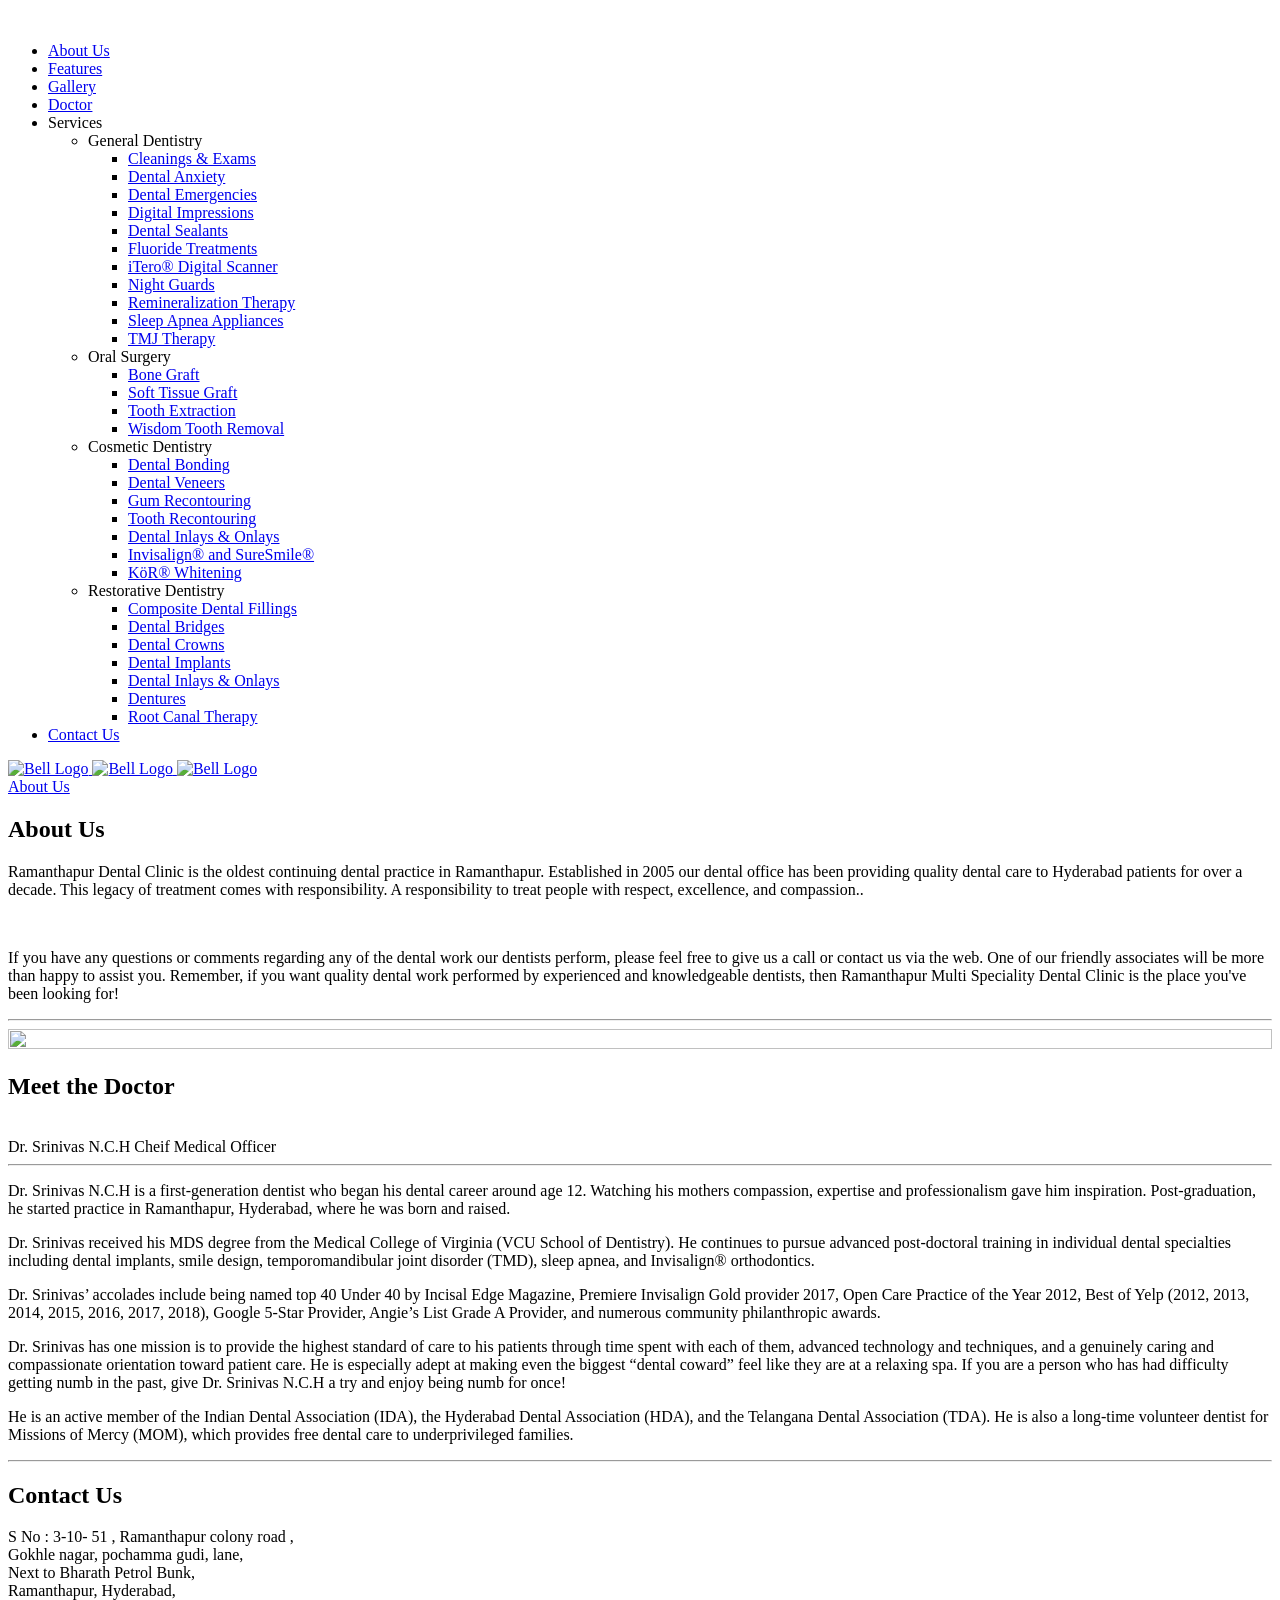
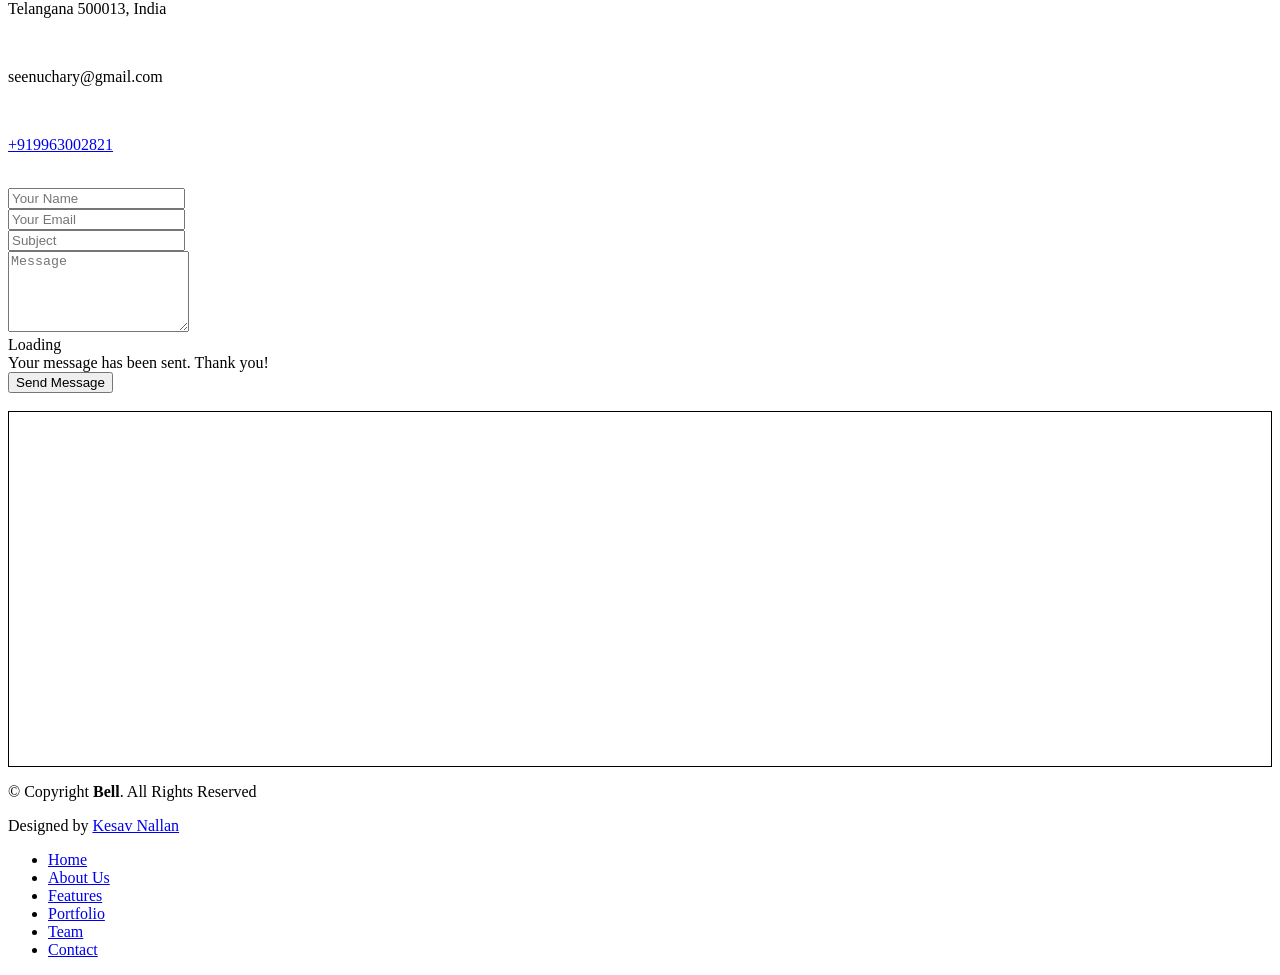
==== index.html @ 467ebead "Add files via upload" ====
<!DOCTYPE html>
<html lang="en">

<head>
<meta charset="utf-8">
<meta content="width=device-width, initial-scale=1.0" name="viewport">

<title>Ramanthapur Multi Speciality Dental Clinic</title>
<meta content="" name="descriptison">
<meta content="" name="keywords">

<!-- Facebook Opengraph integration: https://developers.facebook.com/docs/sharing/opengraph -->
<meta property="og:title" content="">
<meta property="og:image" content="">
<meta property="og:url" content="">
<meta property="og:site_name" content="">
<meta property="og:description" content="">

<!-- Twitter Cards integration: https://dev.twitter.com/cards/  -->
<meta name="twitter:card" content="summary">
<meta name="twitter:site" content="">
<meta name="twitter:title" content="">
<meta name="twitter:description" content="">
<meta name="twitter:image" content="">

<!-- Favicons -->
<link href="assets/img/favicon.png" rel="icon">
<link href="assets/img/apple-touch-icon.png" rel="apple-touch-icon">

<!-- Google Fonts -->
<link
	href="https://fonts.googleapis.com/css?family=Raleway:400,500,700|Roboto:400,900"
	rel="stylesheet">

<!-- Vendor CSS Files -->
<link href="assets/vendor/bootstrap/css/bootstrap.min.css"
	rel="stylesheet">
<link href="assets/vendor/venobox/venobox.css" rel="stylesheet">
<link href="assets/vendor/font-awesome/css/font-awesome.min.css"
	rel="stylesheet">

<!-- Template Main CSS File -->
<link href="assets/css/style.css" rel="stylesheet">

<!-- =======================================================
  * Template Name: Bell - v2.1.0
  * Template URL: https://bootstrapmade.com/bell-free-bootstrap-4-template/
  * Author: BootstrapMade.com
  * License: https://bootstrapmade.com/license/
  ======================================================== -->
</head>

<body>
<header id="header">
		<div class="container">

			<div id="logo" class="pull-left">
				<a href="index.html"> <img src="assets/img/logo-nav1.png" alt="">
				</a>
				<!-- Uncomment below if you prefer to use a text image -->
				<!--<h1><a href="#hero">Bell</a></h1>-->
			</div>

			<nav id="nav-menu-container" class="pull-right">
				<ul class="nav-menu">
					<li><a href="index.html#about">About Us</a></li>
					<li><a href="index.html#features">Features</a></li>
					<li><a href="./gallery.html">Gallery</a></li>
					<li><a href="index.html#team">Doctor</a></li>
					<li class="menu-has-children"><a>Services</a>
						<ul>
							<li class="menu-has-children"><a>General
									Dentistry</a>
								<ul>
									<li><a href="#">Cleanings & Exams</a></li>
									<li><a href="#">Dental Anxiety</a></li>
									<li><a href="#">Dental Emergencies</a></li>
									<li><a href="#">Digital Impressions</a></li>
									<li><a href="#">Dental Sealants</a></li>
									<li><a href="#">Fluoride Treatments</a></li>
									<li><a href="#">iTero® Digital Scanner</a></li>
									<li><a href="#">Night Guards</a></li>
									<li><a href="#">Remineralization Therapy</a></li>
									<li><a href="#">Sleep Apnea Appliances</a></li>
									<li><a href="#">TMJ Therapy</a></li>
								</ul></li>
							<li class="menu-has-children"><a>Oral Surgery</a>
								<ul>
									<li><a href="#">Bone Graft</a></li>
									<li><a href="#">Soft Tissue Graft</a></li>
									<li><a href="#">Tooth Extraction</a></li>
									<li><a href="#">Wisdom Tooth Removal</a></li>
								</ul></li>
							<li class="menu-has-children"><a>Cosmetic
									Dentistry</a>
								<ul>
									<li><a href="./cosmetic.html#Bonding">Dental Bonding</a></li>
									<li><a href="./cosmetic.html#Veneers">Dental Veneers</a></li>
									<li><a href="./cosmetic.html#Recontouring">Gum
											Recontouring</a></li>
									<li><a href="./cosmetic.html#Recontouring">Tooth
											Recontouring</a></li>
									<li><a href="./cosmetic.html#Onlays">Dental Inlays &
											Onlays</a></li>
									<li><a href="./cosmetic.html#SureSmile">Invisalign®
											and SureSmile®</a></li>
									<li><a href="./cosmetic.html#Whitening">KöR® Whitening</a></li>
								</ul></li>
							<li class="menu-has-children"><a>Restorative
									Dentistry</a>
								<ul>
									<li><a href="#">Composite Dental Fillings</a></li>
									<li><a href="#">Dental Bridges</a></li>
									<li><a href="#">Dental Crowns</a></li>
									<li><a href="#">Dental Implants</a></li>
									<li><a href="#">Dental Inlays & Onlays</a></li>
									<li><a href="#">Dentures</a></li>
									<li><a href="#">Root Canal Therapy</a></li>
								</ul></li>
						</ul></li>
					<li><a href="#contact">Contact Us</a></li>
				</ul>
			</nav>


		</div>
	</header>
	<!-- End Header -->
	<!-- ======= Hero Section ======= -->
	<section class="hero">
		<div class="container text-center">
			<div class="row">
				<div class="col-md-12">
					<a class="hero-brand" href="index.html" title="Home"> <img
						alt="Bell Logo" src="assets/img/logo.png" style="height: 50px">
						<img alt="Bell Logo" src="assets/img/logo2.png"
						style="height: 50px"> <img alt="Bell Logo"
						src="assets/img/logo1.png" style="height: 50px">
					</a>
				</div>
			</div>

			<div class="col-md-12">
				<a class="btn btn-full scrollto" href="#about">About Us</a>
			</div>
		</div>

	</section>
	<!-- End Hero -->

	<!-- ======= Header ======= -->
	

	<main id="main"> <!-- ======= About Section ======= -->
	<section class="about" id="about">

		<div class="container text-justify">
			<h2 class="text-center">About Us</h2>
			<div class="row">
				<div class="col-sm-12 col-xs-12">
					<div class="text-justify">
						<p>Ramanthapur Dental Clinic is the oldest continuing dental
							practice in Ramanthapur. Established in 2005 our dental office
							has been providing quality dental care to Hyderabad patients for
							over a decade. This legacy of treatment comes with
							responsibility. A responsibility to treat people with respect,
							excellence, and compassion..</p>
						<br />
						<p>If you have any questions or comments regarding any of the
							dental work our dentists perform, please feel free to give us a
							call or contact us via the web. One of our friendly associates
							will be more than happy to assist you. Remember, if you want
							quality dental work performed by experienced and knowledgeable
							dentists, then Ramanthapur Multi Speciality Dental Clinic is the
							place you've been looking for!</p>
					</div>
				</div>
			</div>
			<hr />
			<img alt="" src="assets/img/about.jpg"
				style="height: 100%; width: 100%">

		</div>

	</section>
	<!-- End About Section --> <!-- ======= Welcome Section ======= --> <!-- 
	<section class="welcome text-center">
		<h2>Welcome to a perfect theme</h2>
		<p>This is the most powerful theme with thousands of options that
			you have never seen before.</p>
		<img alt="Bell - A perfect theme" class="gadgets-img hidden-md-down"
			src="assets/img/gadgets.png">
	</section>
	 --> <!-- End Welcome Section --> <!-- ======= Features Section ======= -->
	<!-- 
	<section class="features" id="features">

		<div class="container">
			<h2 class="text-center">Features</h2>

			<div class="row">
				<div class="feature-col col-lg-4 col-xs-12">
					<div class="card card-block text-center">
						<div>
							<div class="feature-icon">
								<span class="fa fa-rocket"></span>
							</div>
						</div>

						<div>
							<h3>Custom Design</h3>

							<p>Eque feugiat contentiones ei has. Id summo mundi explicari
								his, nec in maiorum scriptorem.</p>
						</div>
					</div>
				</div>

				<div class="feature-col col-lg-4 col-xs-12">
					<div class="card card-block text-center">
						<div>
							<div class="feature-icon">
								<span class="fa fa-envelope"></span>
							</div>
						</div>

						<div>
							<h3>Responsive Layout</h3>

							<p>Eque feugiat contentiones ei has. Id summo mundi explicari
								his, nec in maiorum scriptorem.</p>
						</div>
					</div>
				</div>

				<div class="feature-col col-lg-4 col-xs-12">
					<div class="card card-block text-center">
						<div>
							<div class="feature-icon">
								<span class="fa fa-bell"></span>
							</div>
						</div>

						<div>
							<h3>Innovative Ideas</h3>

							<p>Eque feugiat contentiones ei has. Id summo mundi explicari
								his, nec in maiorum scriptorem.</p>
						</div>
					</div>
				</div>
			</div>

			<div class="row">
				<div class="feature-col col-lg-4 col-xs-12">
					<div class="card card-block text-center">
						<div>
							<div class="feature-icon">
								<span class="fa fa-database"></span>
							</div>
						</div>

						<div>
							<h3>Good Documentation</h3>

							<p>Eque feugiat contentiones ei has. Id summo mundi explicari
								his, nec in maiorum scriptorem.</p>
						</div>
					</div>
				</div>

				<div class="feature-col col-lg-4 col-xs-12">
					<div class="card card-block text-center">
						<div>
							<div class="feature-icon">
								<span class="fa fa-cutlery"></span>
							</div>
						</div>

						<div>
							<h3>Excellent Features</h3>

							<p>Eque feugiat contentiones ei has. Id summo mundi explicari
								his, nec in maiorum scriptorem.</p>
						</div>
					</div>
				</div>

				<div class="feature-col col-lg-4 col-xs-12">
					<div class="card card-block text-center">
						<div>
							<div class="feature-icon">
								<span class="fa fa-dashboard"></span>
							</div>
						</div>

						<div>
							<h3>Retina Ready</h3>
							<p>Eque feugiat contentiones ei has. Id summo mundi explicari
								his, nec in maiorum scriptorem.</p>
						</div>
					</div>
				</div>
			</div>
		</div>

	</section> --> <!-- End Features Section --> <!-- ======= Call to Action Section ======= -->
	<!-- 	
	<section class="cta">
		<div class="container">
			<div class="row">
				<div class="col-lg-9 col-sm-12 text-lg-left text-center">
					<h2>Call to Action Section</h2>

					<p>Lorem ipsum dolor sit amet, nec ad nisl mandamus imperdiet,
						ut corpora cotidieque cum. Et brute iracundia his, est eu idque
						dictas gubergren</p>
				</div>

				<div class="col-lg-3 col-sm-12 text-lg-right text-center">
					<a class="btn btn-ghost" href="#">Buy This Theme</a>
				</div>
			</div>
		</div>
	</section>
	 --> <!-- End Call to Action Section --> <!-- ======= Team Section ======= -->
	<section class="team" id="team">
		<div class="container">
			<h2 class="text-center">Meet the Doctor</h2>
			<div class="row">
				<div class="col-sm-4 col-xs-6">
					<div class="card card-block">
						<img alt="" class="team-img" src="assets/img/team-1.jpg">
						<div class="card-title-wrap">
							<span class="card-title">Dr. Srinivas N.C.H</span> <span
								class="card-text">Cheif Medical Officer</span>
						</div>
						<hr />
					</div>
				</div>
				<div class="col-sm-8 col-xs-6">
					<div class="text-justify">
						<p>Dr. Srinivas N.C.H is a first-generation dentist who began
							his dental career around age 12. Watching his mothers compassion,
							expertise and professionalism gave him inspiration.
							Post-graduation, he started practice in Ramanthapur, Hyderabad,
							where he was born and raised.</p>
						<p>Dr. Srinivas received his MDS degree from the Medical
							College of Virginia (VCU School of Dentistry). He continues to
							pursue advanced post-doctoral training in individual dental
							specialties including dental implants, smile design,
							temporomandibular joint disorder (TMD), sleep apnea, and
							Invisalign® orthodontics.</p>
						<p>Dr. Srinivas’ accolades include being named top 40 Under 40
							by Incisal Edge Magazine, Premiere Invisalign Gold provider 2017,
							Open Care Practice of the Year 2012, Best of Yelp (2012, 2013,
							2014, 2015, 2016, 2017, 2018), Google 5-Star Provider, Angie’s
							List Grade A Provider, and numerous community philanthropic
							awards.</p>
						<p>Dr. Srinivas has one mission is to provide the highest
							standard of care to his patients through time spent with each of
							them, advanced technology and techniques, and a genuinely caring
							and compassionate orientation toward patient care. He is
							especially adept at making even the biggest “dental coward” feel
							like they are at a relaxing spa. If you are a person who has had
							difficulty getting numb in the past, give Dr. Srinivas N.C.H a
							try and enjoy being numb for once!</p>
						<p>He is an active member of the Indian Dental Association
							(IDA), the Hyderabad Dental Association (HDA), and the Telangana
							Dental Association (TDA). He is also a long-time volunteer
							dentist for Missions of Mercy (MOM), which provides free dental
							care to underprivileged families.</p>
					</div>
					<hr />
				</div>
			</div>
		</div>
	</section>
	<!-- End Team Section --> <!-- ======= Contact Section ======= -->
	<section id="contact">
		<div class="container">
			<div class="row">
				<div class="col-md-12 text-center">
					<h2 class="section-title">Contact Us</h2>
				</div>
			</div>

			<div class="row justify-content-center">
				<div class="col-lg-5 col-md-4">
					<div class="info">
						<div>
							<i class="fa fa-map-marker"></i>
							<p>
								S No : 3-10- 51 , Ramanthapur colony road , <br>Gokhle
								nagar, pochamma gudi, lane, <br>Next to Bharath Petrol
								Bunk, <br>Ramanthapur, Hyderabad, <br>Telangana
								500013, India
							</p>
						</div>
						<br>
						<div>
							<i class="fa fa-envelope"></i>
							<p>seenuchary@gmail.com</p>
						</div>
						<br>
						<div>
							<a href="tel:+919963002821" class="appointment-btn scrollto"><i
								class="fa fa-phone"></i>
								<p>+919963002821</p></a>
						</div>
						<br>
					</div>
				</div>

				<div class="col-lg-7 col-md-8">
					<div class="form">
						<form action="forms/contact.php" method="post" role="form"
							class="php-email-form">
							<div class="form-group">
								<input type="text" name="name" class="form-control" id="name"
									placeholder="Your Name" data-rule="minlen:4"
									data-msg="Please enter at least 4 chars" />
								<div class="validate"></div>
							</div>
							<div class="form-group">
								<input type="email" class="form-control" name="email" id="email"
									placeholder="Your Email" data-rule="email"
									data-msg="Please enter a valid email" />
								<div class="validate"></div>
							</div>
							<div class="form-group">
								<input type="text" class="form-control" name="subject"
									id="subject" placeholder="Subject" data-rule="minlen:4"
									data-msg="Please enter at least 8 chars of subject" />
								<div class="validate"></div>
							</div>
							<div class="form-group">
								<textarea class="form-control" name="message" rows="5"
									data-rule="required" data-msg="Please write something for us"
									placeholder="Message"></textarea>
								<div class="validate"></div>
							</div>
							<div class="mb-3">
								<div class="loading">Loading</div>
								<div class="error-message"></div>
								<div class="sent-message">Your message has been sent.
									Thank you!</div>
							</div>
							<div class="text-center">
								<button type="submit">Send Message</button>
							</div>
						</form>
					</div>
				</div>

			</div>
			<br>
			<div style="border: solid; border-width: thin;">
				<iframe style="border: 1px; width: 100%; height: 350px;"
					src="https://www.google.com/maps/embed?pb=!1m18!1m12!1m3!1d1903.665504855978!2d78.53187443678695!3d17.395895342218093!2m3!1f0!2f0!3f0!3m2!1i1024!2i768!4f13.1!3m3!1m2!1s0x0%3A0xca91f8d521ba43b1!2sRamanthapur%20multispecialty%20Dental%20Clinic!5e0!3m2!1sen!2sus!4v1606751671237!5m2!1sen!2sus"
					frameborder="0" allowfullscreen></iframe>
			</div>
		</div>
	</section>
	<!-- End Contact Section --> </main>
	<!-- End #main -->

	<!-- ======= Footer ======= -->
	<footer class="site-footer">
		<div class="bottom">
			<div class="container">
				<div class="row">

          <div class="col-lg-6 col-xs-12 text-lg-left text-center">
            <p class="copyright-text">
              &copy; Copyright <strong>Bell</strong>. All Rights Reserved
            </p>
            <div class="credits">
              <!--
              All the links in the footer should remain intact.
              You can delete the links only if you purchased the pro version.
              Licensing information: https://bootstrapmade.com/license/
              Purchase the pro version with working PHP/AJAX contact form: https://bootstrapmade.com/buy/?theme=Bell
            -->
              Designed by <a href="https://facebook.com/kesav.nallan">Kesav Nallan</a>
            </div>
          </div>

					<div class="col-lg-6 col-xs-12 text-lg-right text-center">
						<ul class="list-inline">
							<li class="list-inline-item"><a href="index.html">Home</a></li>

							<li class="list-inline-item"><a href="#about">About Us</a></li>

							<li class="list-inline-item"><a href="#features">Features</a>
							</li>

							<li class="list-inline-item"><a href="#portfolio">Portfolio</a>
							</li>

							<li class="list-inline-item"><a href="#team">Team</a></li>

							<li class="list-inline-item"><a href="#contact">Contact</a>
							</li>
						</ul>
					</div>

				</div>
			</div>
		</div>
	</footer>
	<!-- End Footer -->

	<a class="scrolltop" href="#"><span class="fa fa-angle-up"></span></a>

	<!-- Vendor JS Files -->
	<script src="assets/vendor/jquery/jquery.min.js"></script>
	<script src="assets/vendor/bootstrap/js/bootstrap.bundle.min.js"></script>
	<script src="assets/vendor/jquery.easing/jquery.easing.min.js"></script>
	<script src="assets/vendor/php-email-form/validate.js"></script>
	<script src="assets/vendor/counterup/counterup.min.js"></script>
	<script src="assets/vendor/tether/js/tether.min.js"></script>
	<script src="assets/vendor/jquery-sticky/jquery.sticky.js"></script>
	<script src="assets/vendor/venobox/venobox.min.js"></script>
	<script src="assets/vendor/lockfixed/jquery.lockfixed.min.js"></script>
	<script src="assets/vendor/waypoints/jquery.waypoints.min.js"></script>
	<script src="assets/vendor/superfish/superfish.min.js"></script>
	<script src="assets/vendor/hoverIntent/hoverIntent.js"></script>

	<!-- Template Main JS File -->
	<script src="assets/js/main.js"></script>

</body>

</html>
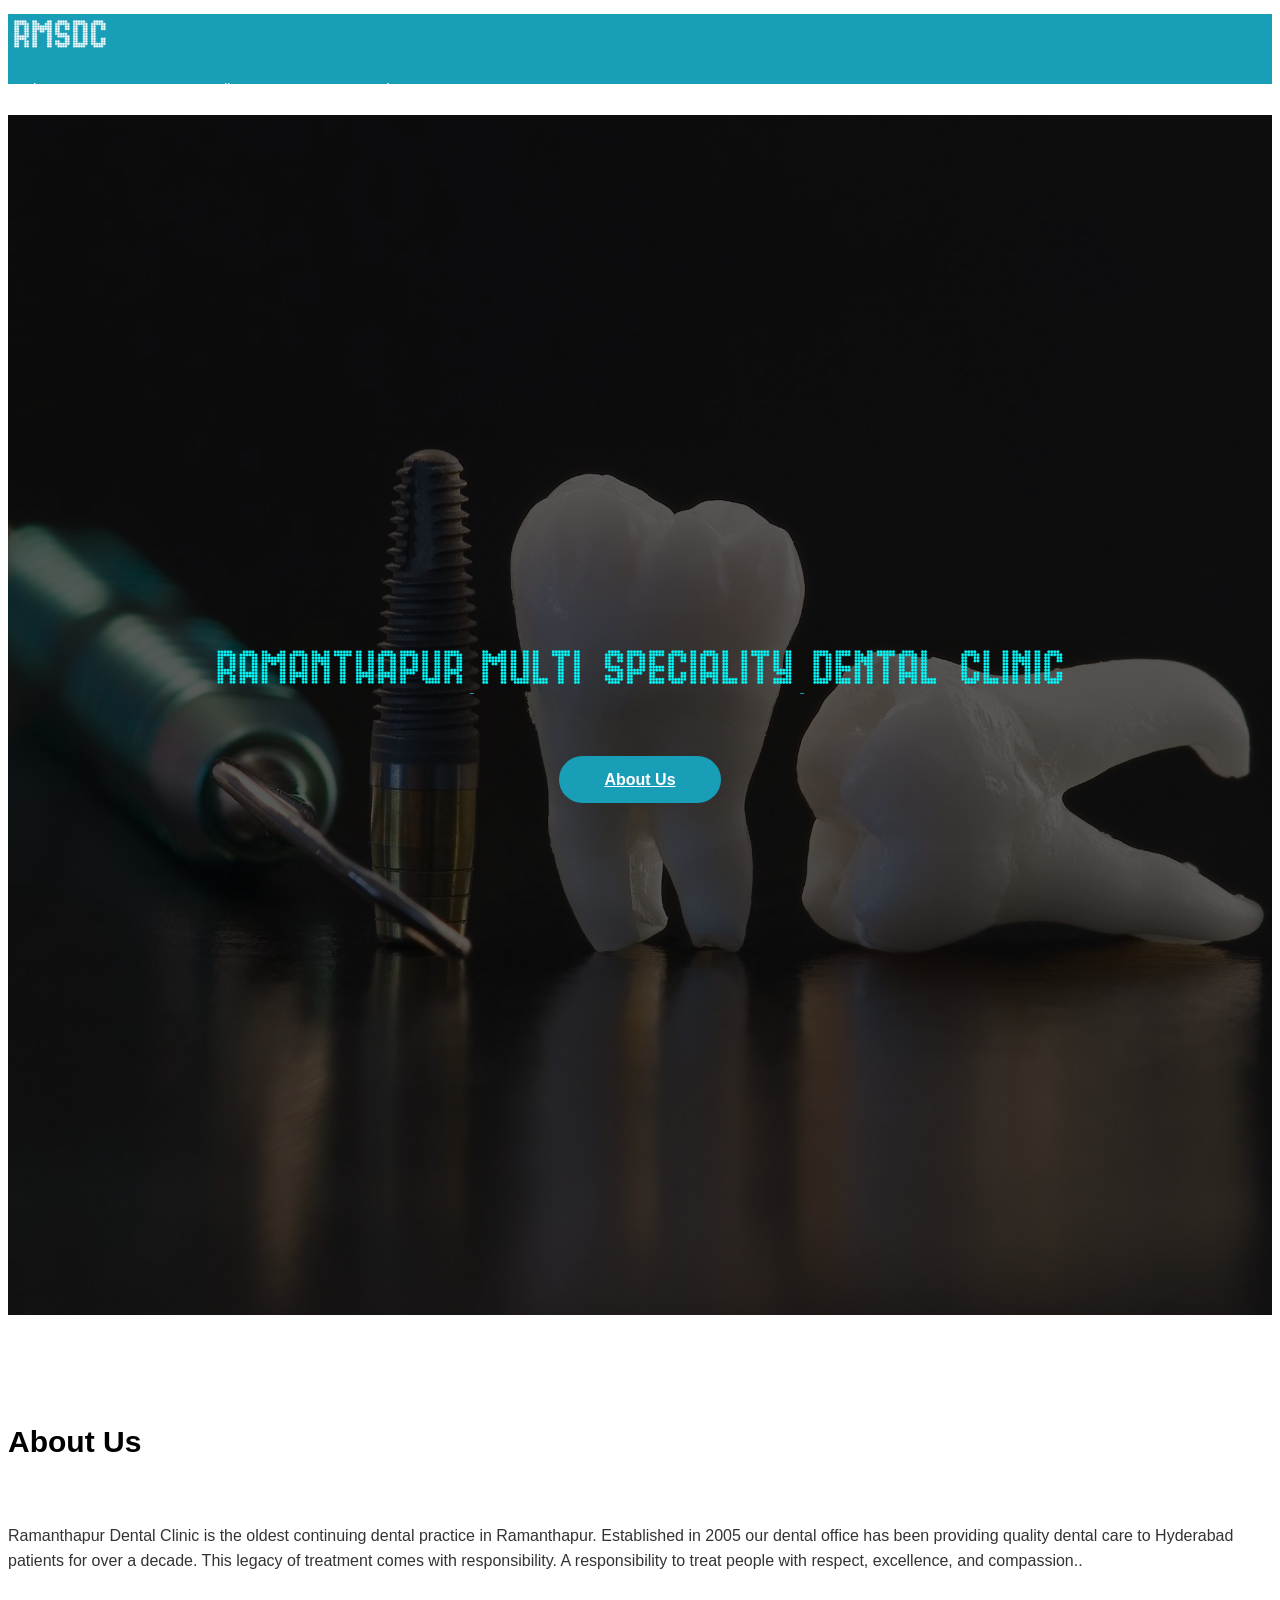
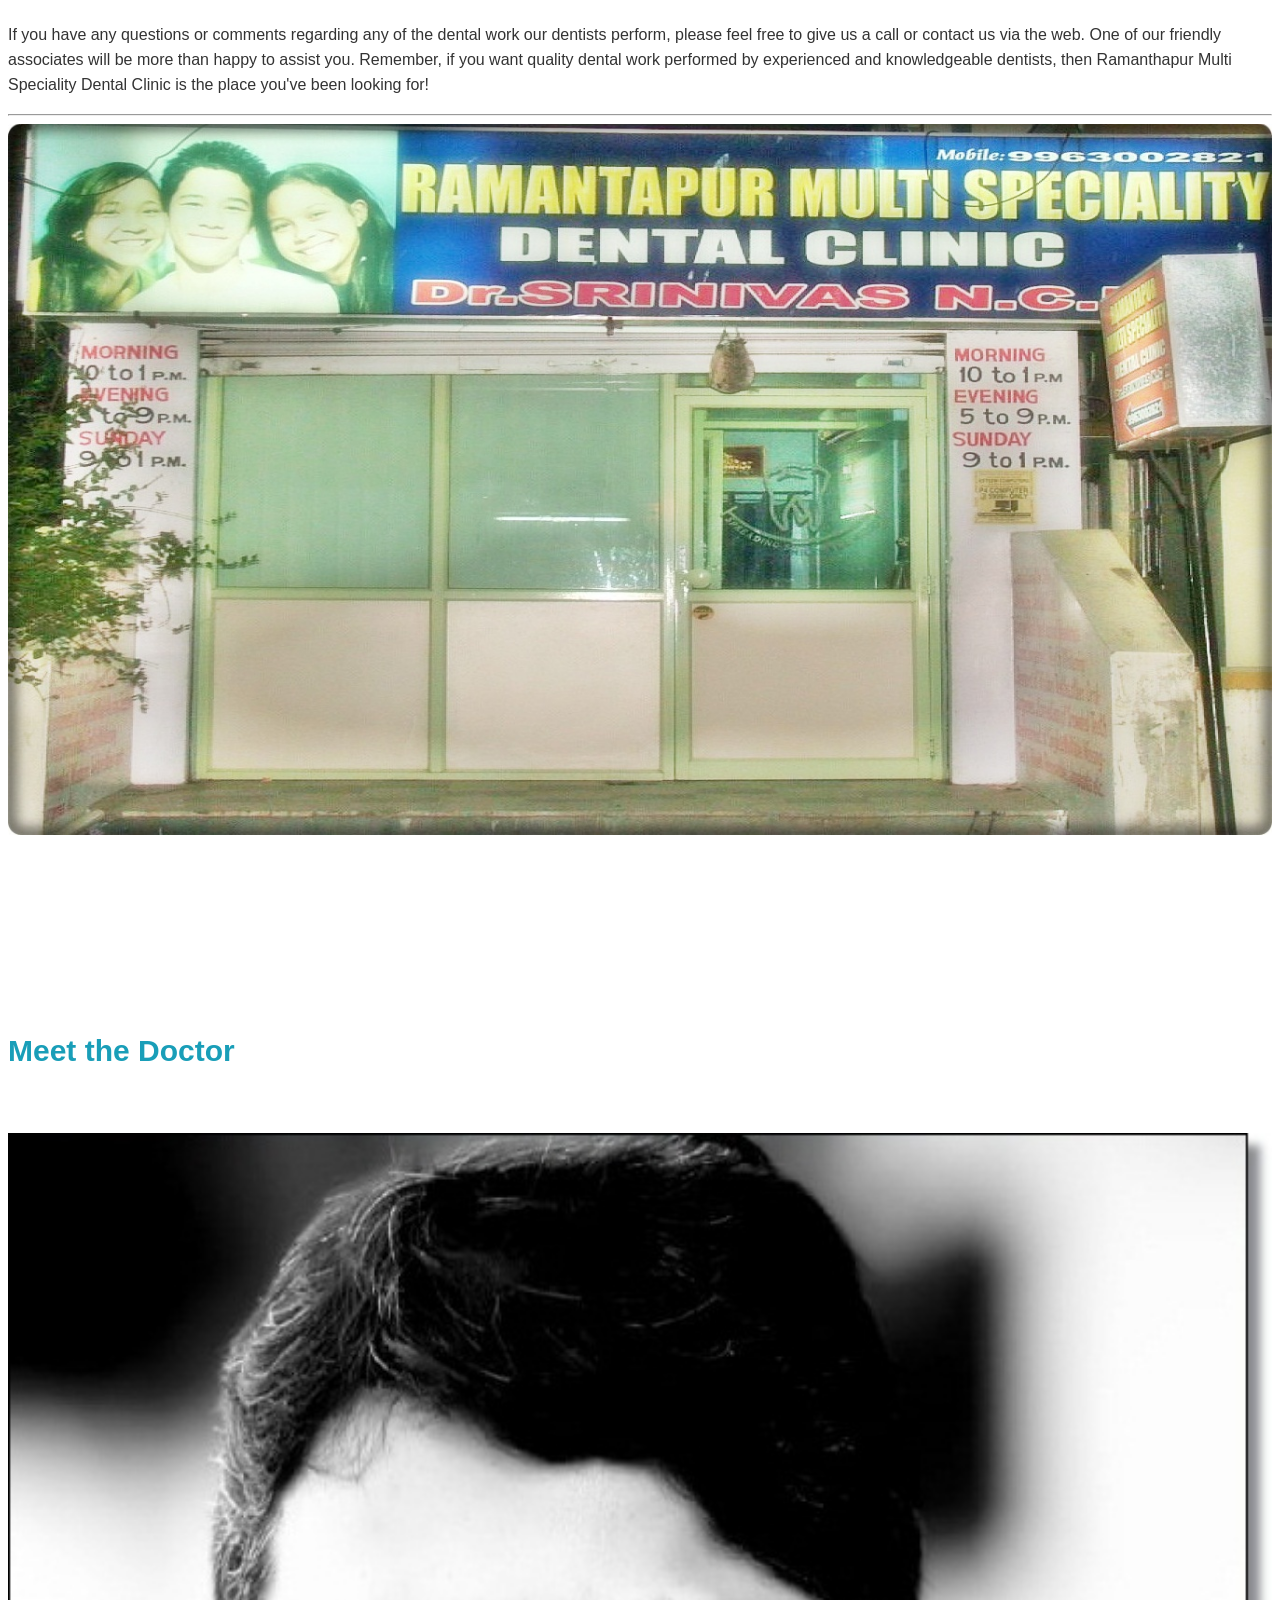
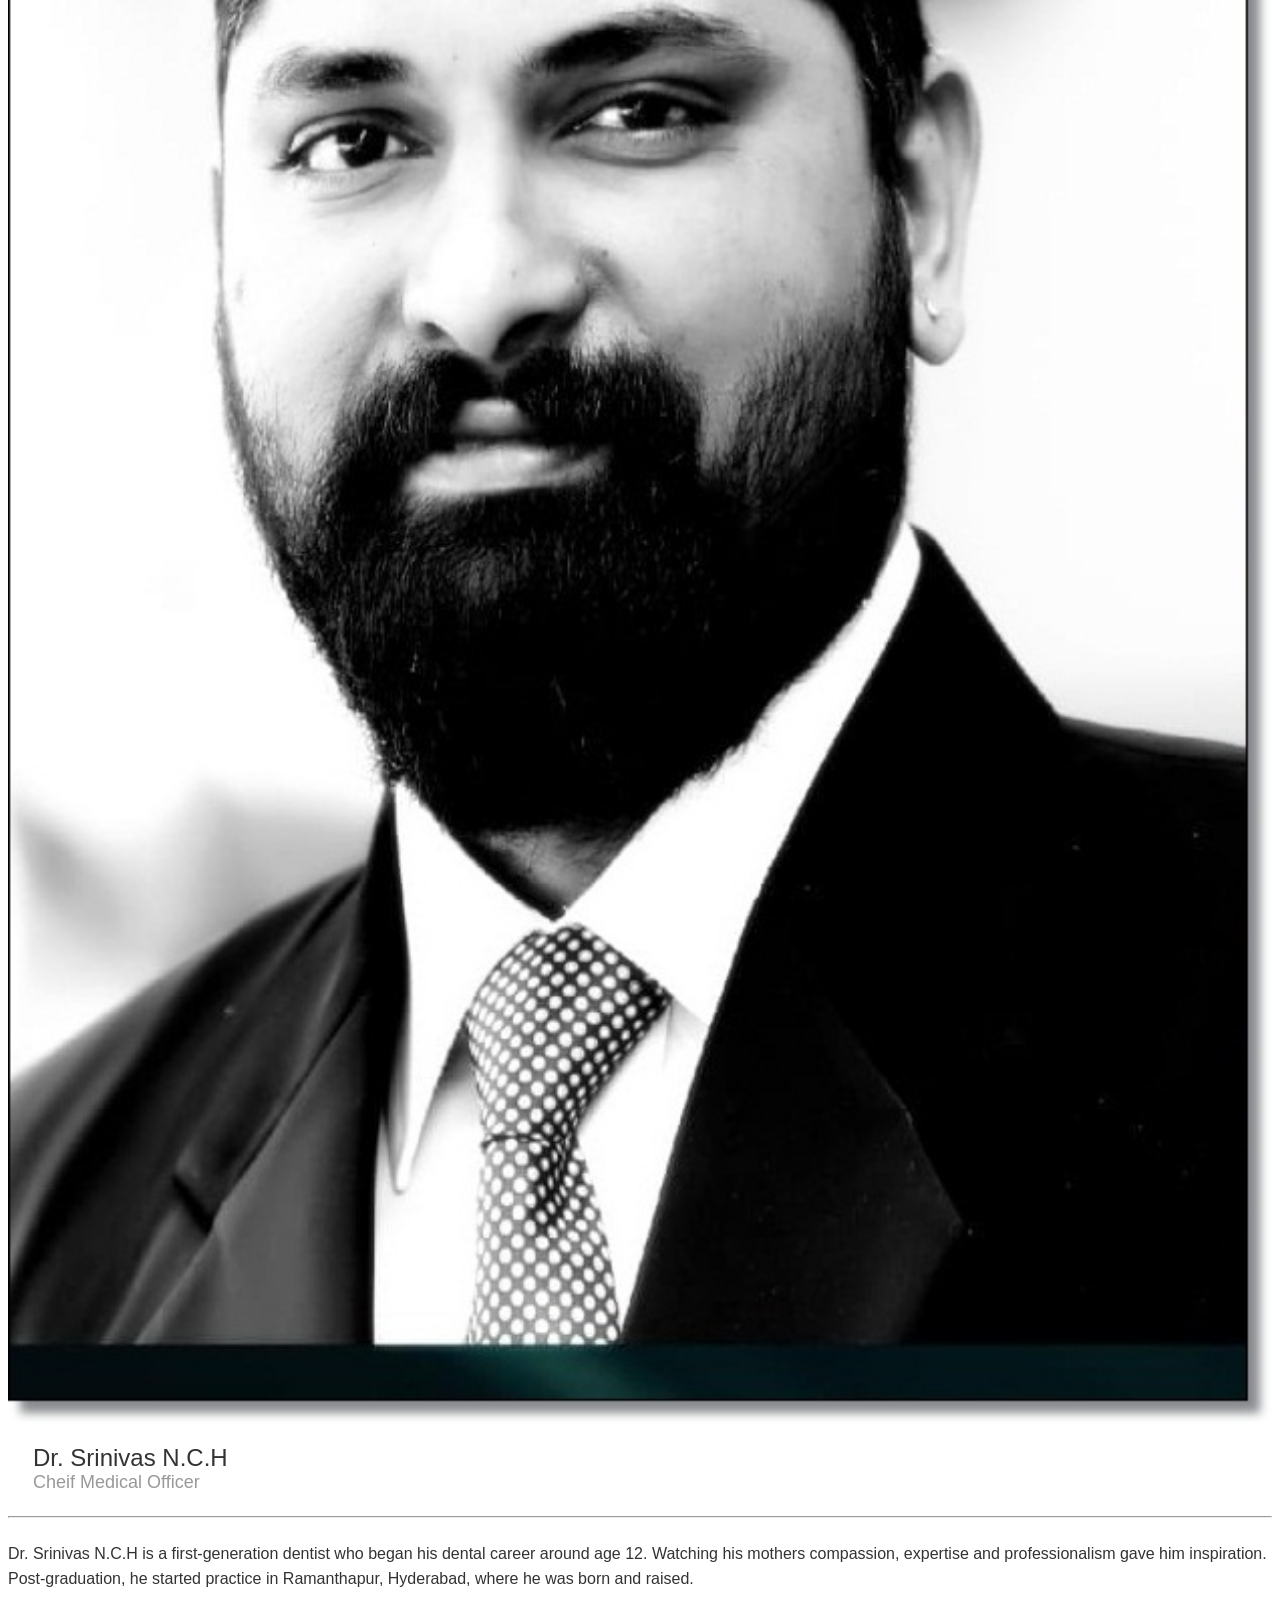
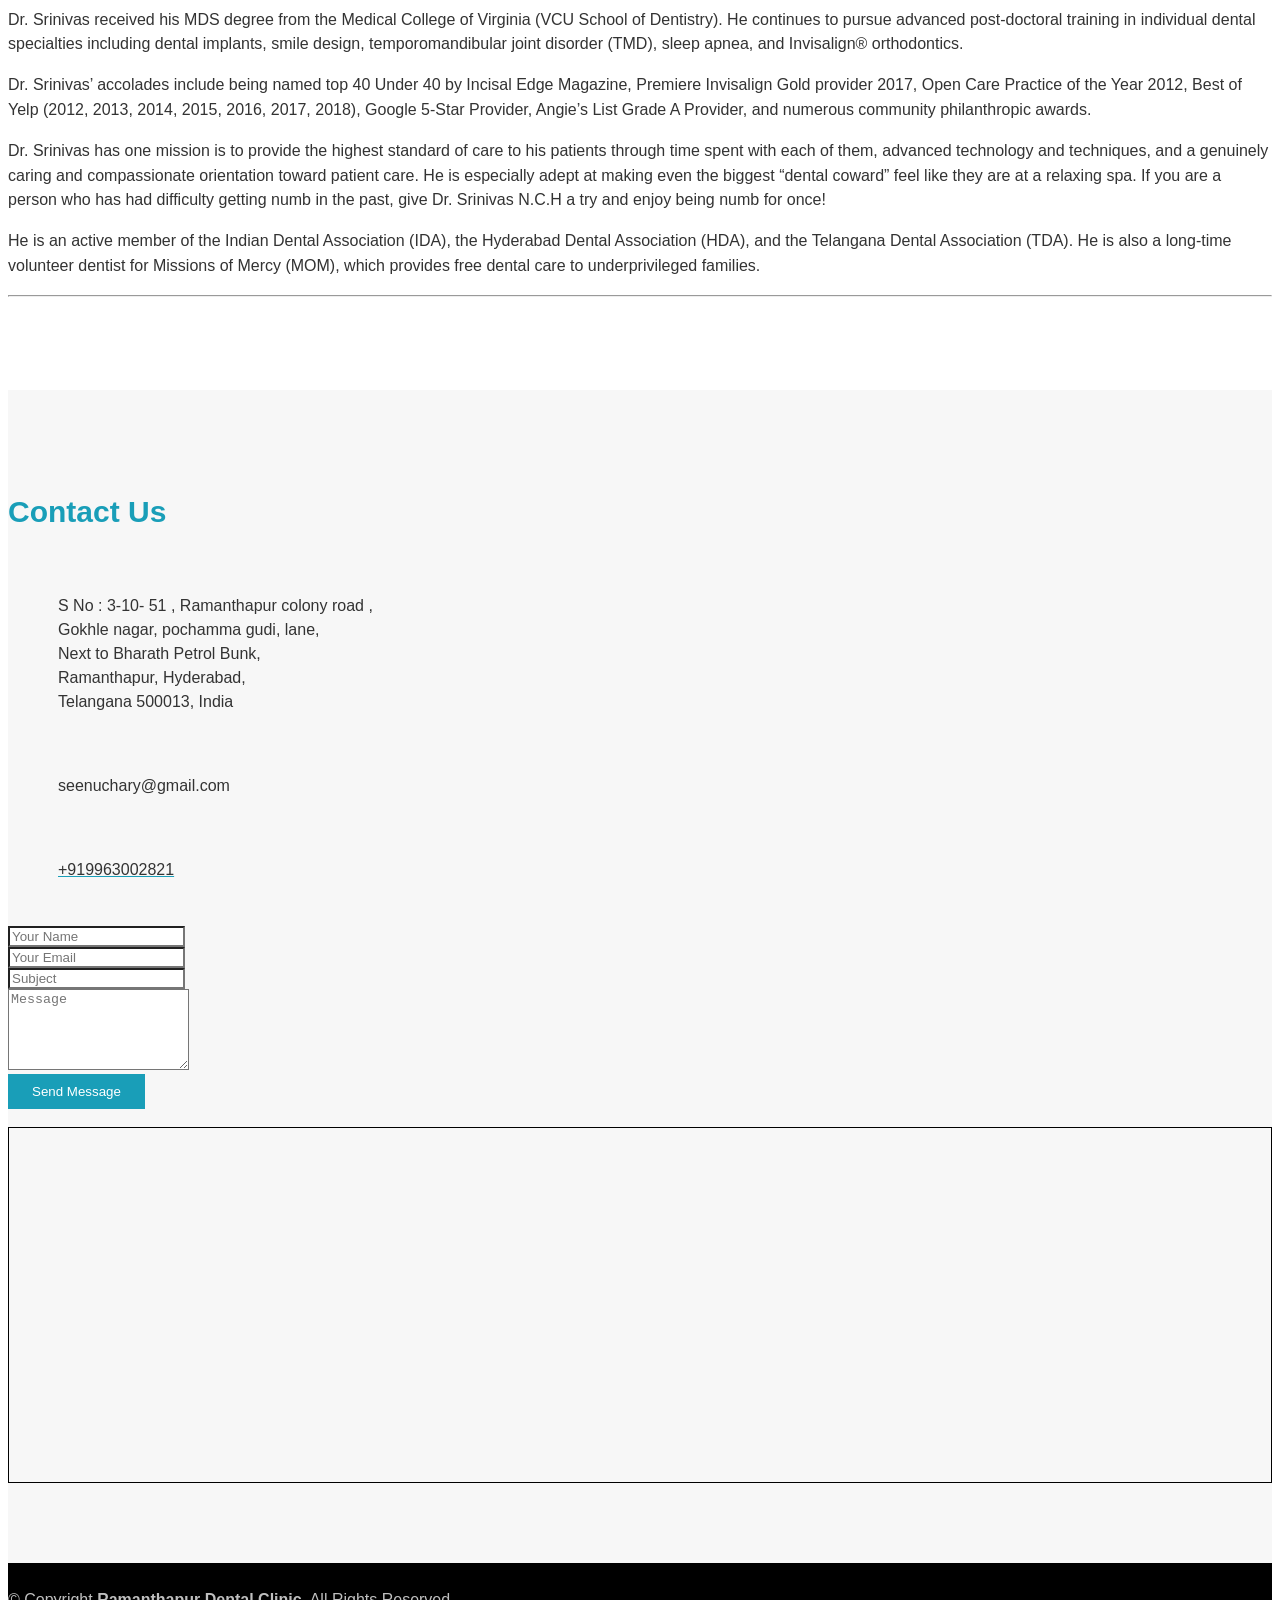
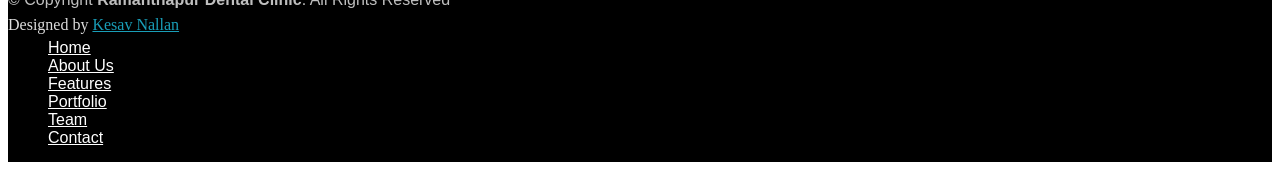
==== commit 7d6d5d72: "Maven Project" ====
--- a/index.html
+++ b/index.html
@@ -8,6 +8,7 @@
 <title>Ramanthapur Multi Speciality Dental Clinic</title>
 <meta content="" name="descriptison">
 <meta content="" name="keywords">
+<script language="JavaScript" src="scripts/gen_validatorv31.js" type="text/javascript"></script>
 
 <!-- Facebook Opengraph integration: https://developers.facebook.com/docs/sharing/opengraph -->
 <meta property="og:title" content="">
@@ -414,8 +415,7 @@
 
 				<div class="col-lg-7 col-md-8">
 					<div class="form">
-						<form action="forms/contact.php" method="post" role="form"
-							class="php-email-form">
+						<form method="POST" name="contactform" action="contact-form-handler.php" class="php-email-form"> 					
 							<div class="form-group">
 								<input type="text" name="name" class="form-control" id="name"
 									placeholder="Your Name" data-rule="minlen:4"
@@ -473,7 +473,7 @@
 
           <div class="col-lg-6 col-xs-12 text-lg-left text-center">
             <p class="copyright-text">
-              &copy; Copyright <strong>Bell</strong>. All Rights Reserved
+              &copy; Copyright <strong>Ramanthapur Dental Clinic</strong>. All Rights Reserved
             </p>
             <div class="credits">
               <!--
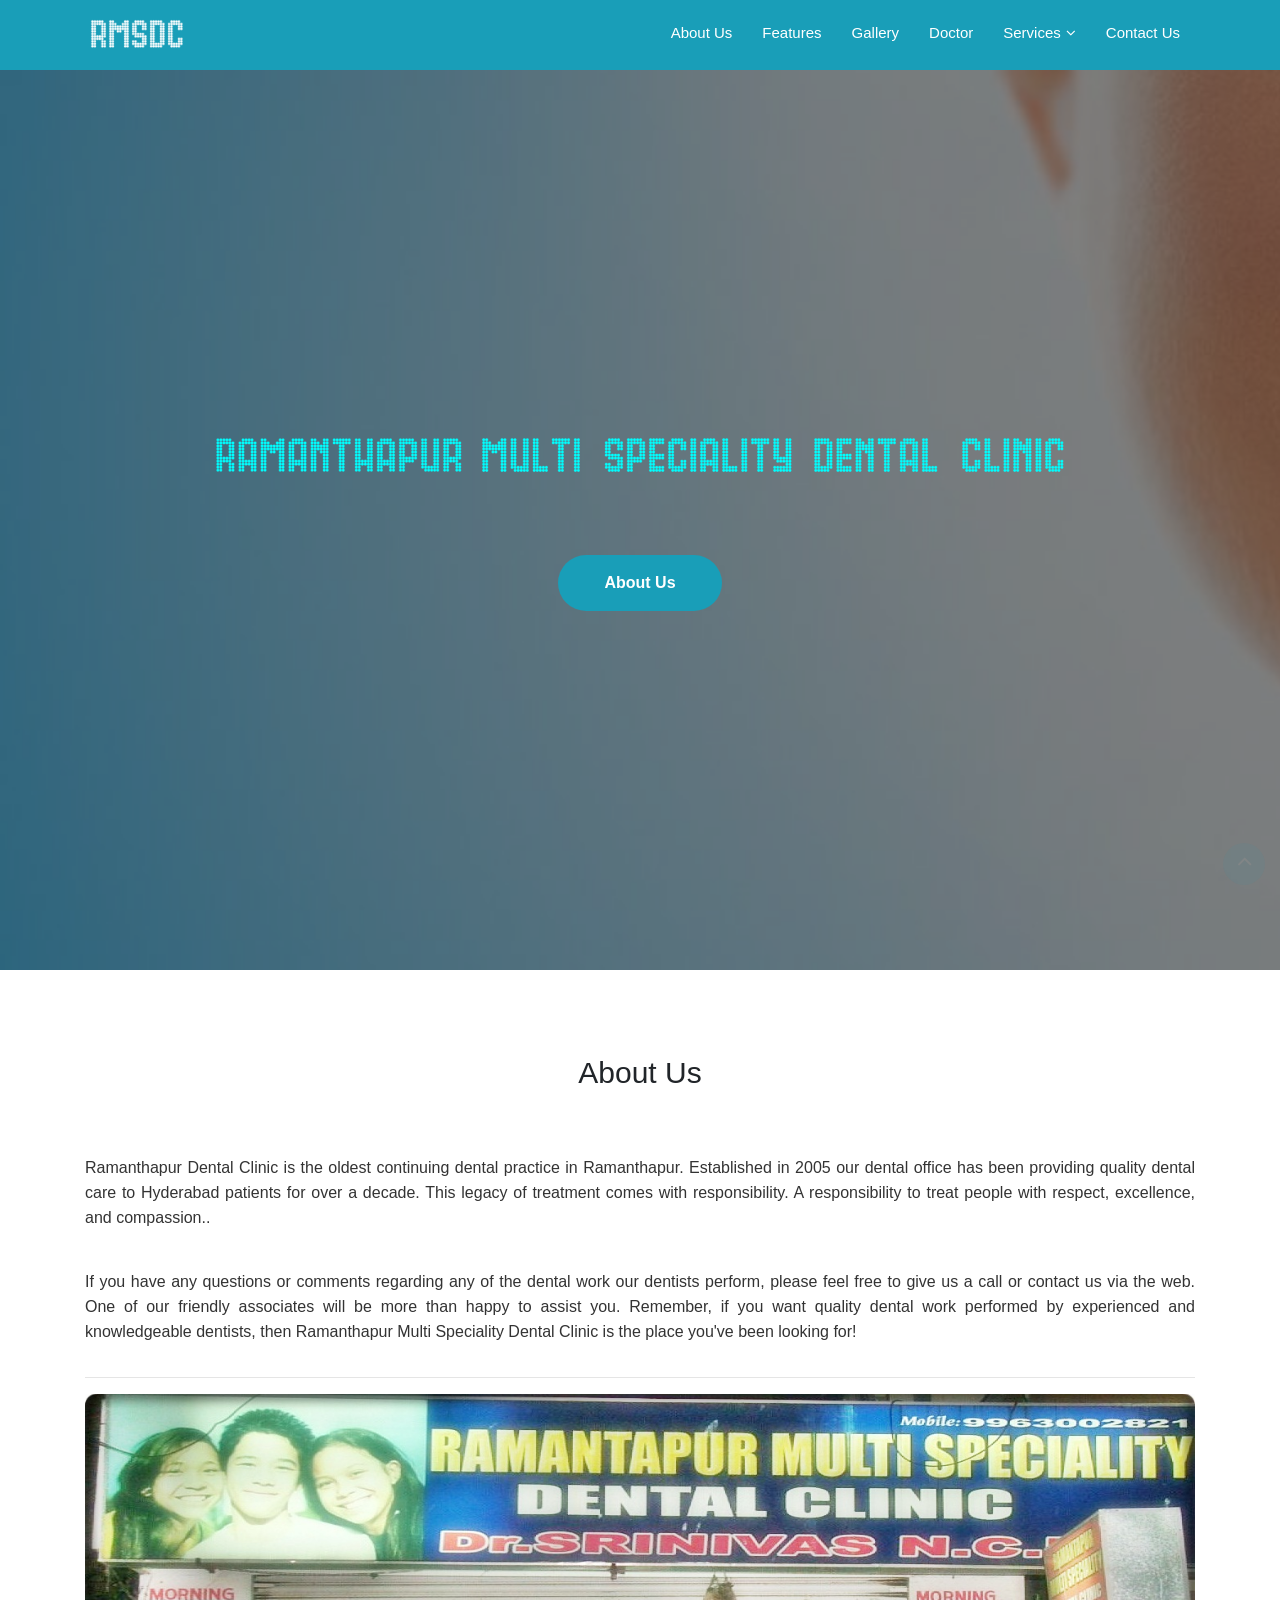
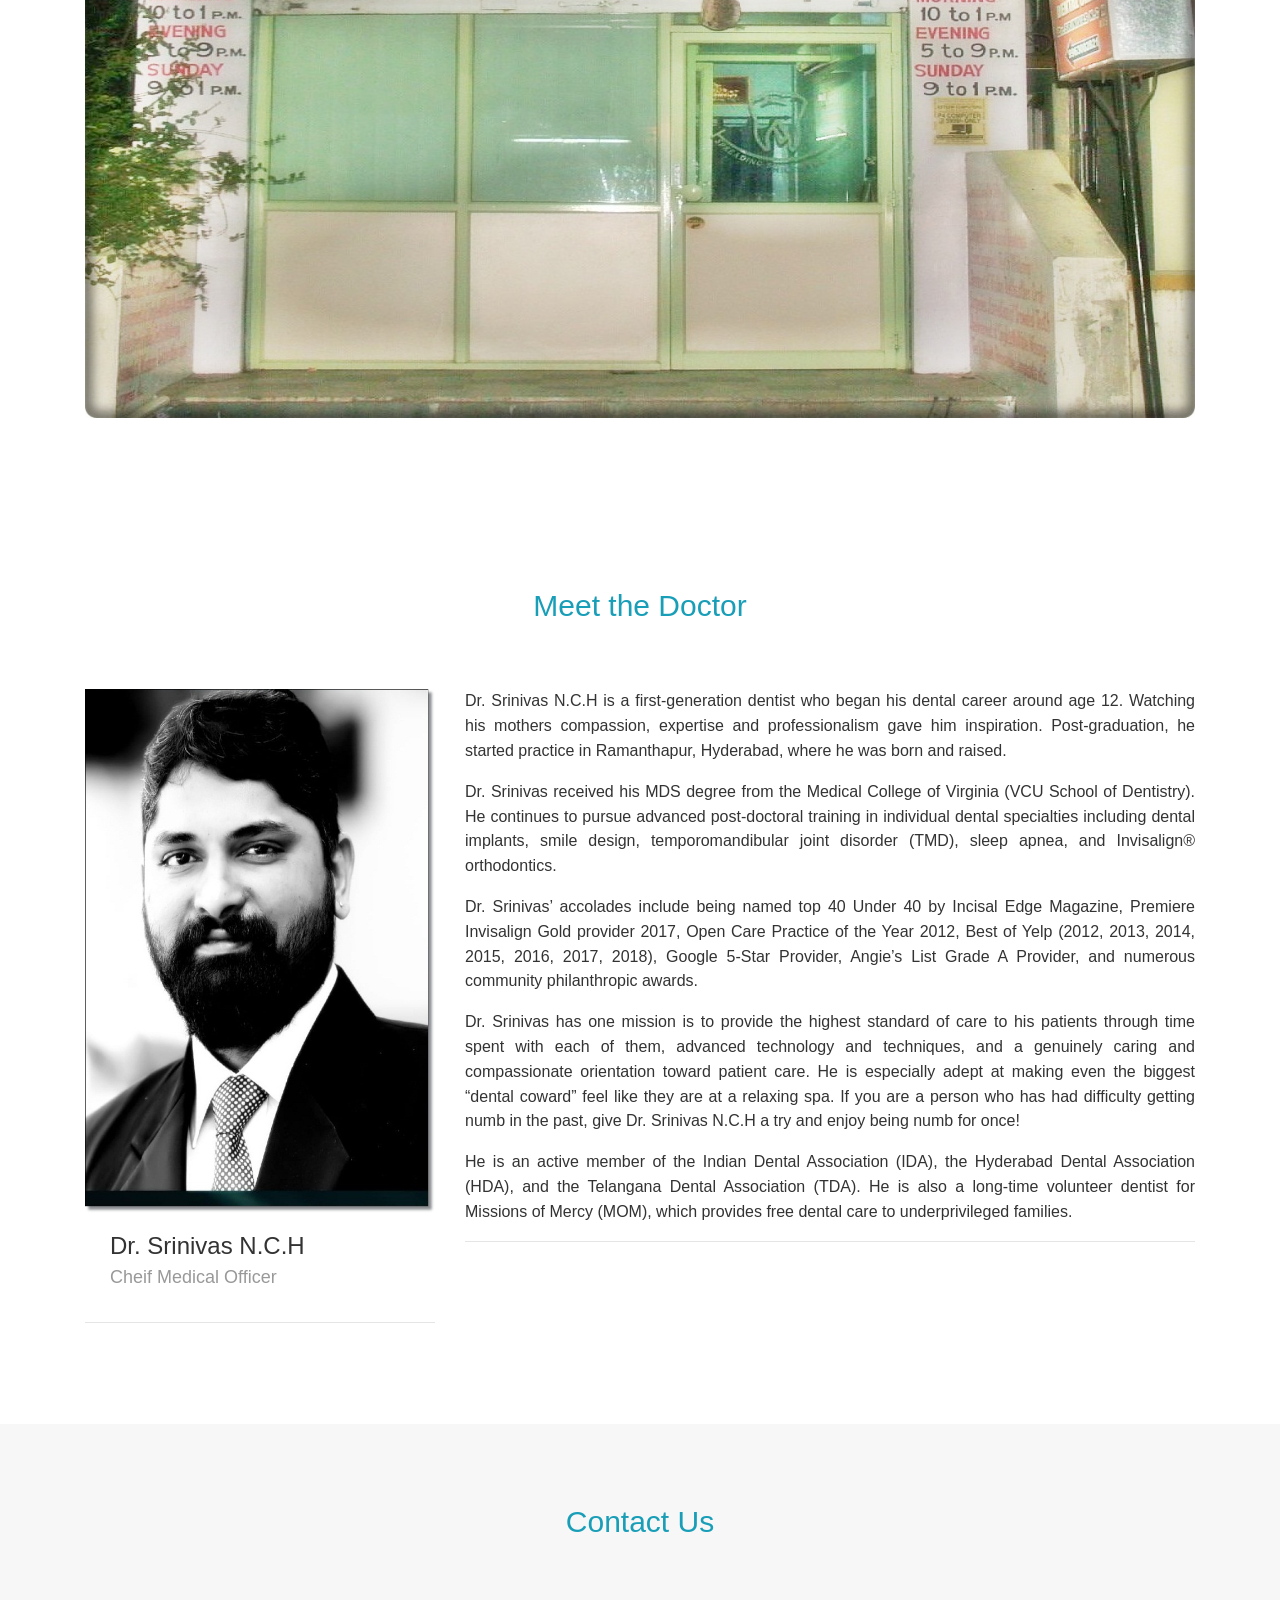
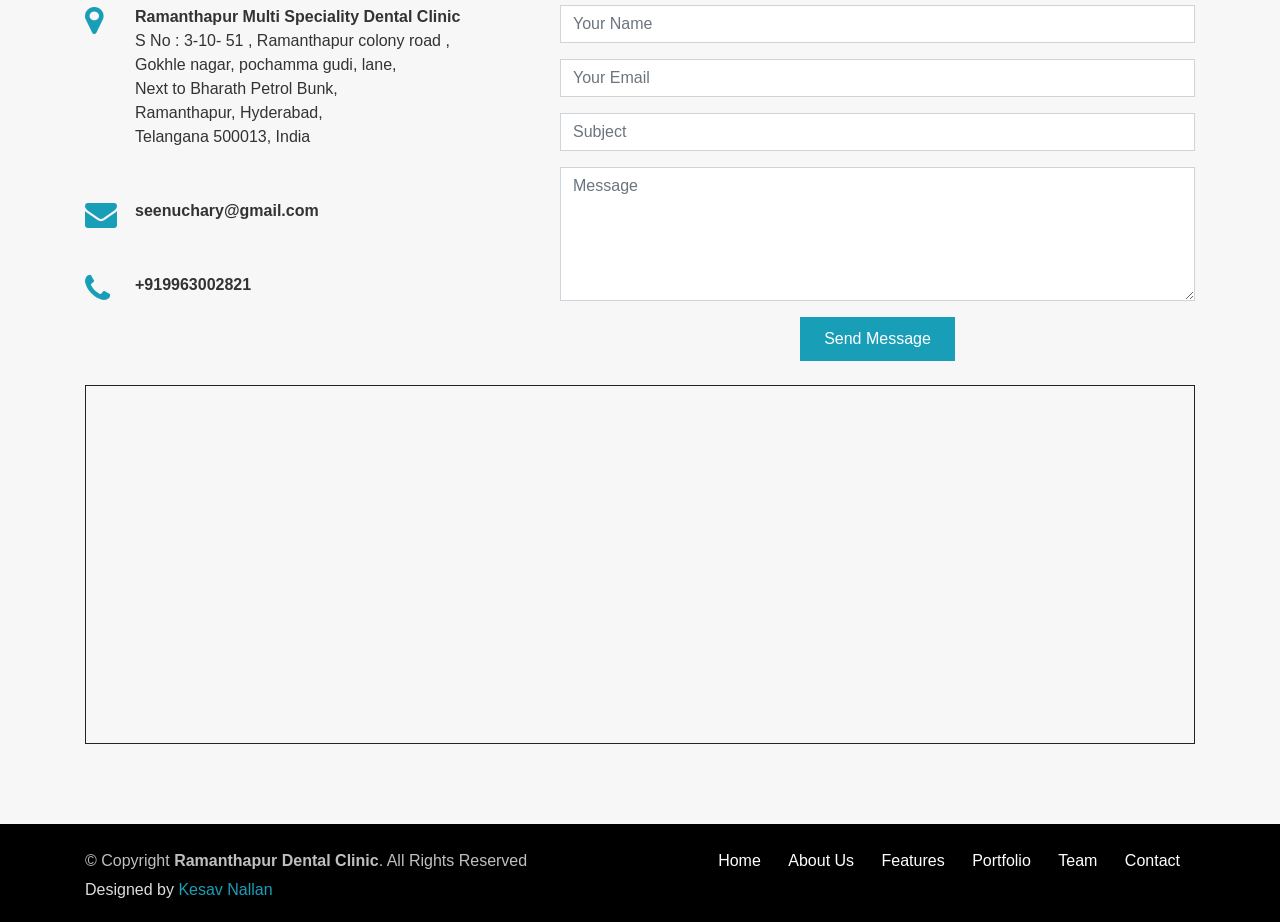
==== commit 006e5ac9: "Test" ====
--- a/index.html
+++ b/index.html
@@ -391,7 +391,7 @@
 					<div class="info">
 						<div>
 							<i class="fa fa-map-marker"></i>
-							<p>
+							<p><strong>Ramanthapur Multi Speciality Dental Clinic</strong> <br>
 								S No : 3-10- 51 , Ramanthapur colony road , <br>Gokhle
 								nagar, pochamma gudi, lane, <br>Next to Bharath Petrol
 								Bunk, <br>Ramanthapur, Hyderabad, <br>Telangana
@@ -401,13 +401,13 @@
 						<br>
 						<div>
 							<i class="fa fa-envelope"></i>
-							<p>seenuchary@gmail.com</p>
+							<p><strong>seenuchary@gmail.com</strong></p>
 						</div>
 						<br>
 						<div>
 							<a href="tel:+919963002821" class="appointment-btn scrollto"><i
 								class="fa fa-phone"></i>
-								<p>+919963002821</p></a>
+								<p><strong>+919963002821</strong></p></a>
 						</div>
 						<br>
 					</div>
--- a/assets/vendor/venobox/venobox.css
+++ b/assets/vendor/venobox/venobox.css
@@ -0,0 +1,250 @@
+/* ------ venobox.css --------*/
+.vbox-overlay *, .vbox-overlay *:before, .vbox-overlay *:after{
+    -webkit-backface-visibility: hidden;
+    -webkit-box-sizing:border-box;
+    -moz-box-sizing:border-box;
+    box-sizing:border-box;
+}
+.vbox-overlay * { 
+    -webkit-backface-visibility: visible;
+    backface-visibility: visible;
+}
+.vbox-overlay{
+    display: -webkit-flex;
+    display: flex;
+    -webkit-flex-direction: column;
+    flex-direction: column;
+    -webkit-justify-content: center;
+    justify-content: center;
+    -webkit-align-items: center;
+    align-items: center;
+    position: fixed;
+    left: 0;
+    top: 0;
+    bottom: 0;
+    right: 0;
+    z-index: 999999;
+}
+
+/* ----- navigation ----- */
+.vbox-title{
+    width: 100%;
+    height: 40px;
+    float: left;
+    text-align: center;
+    line-height: 28px;
+    font-size: 12px;
+    padding: 6px 50px;
+    overflow: hidden;
+    position: fixed;
+    display: none;
+    left: 0;
+    z-index: 89;
+}
+.vbox-close{
+    cursor: pointer;
+    position: fixed;
+    top: -1px;
+    right: 0;
+    width: 50px;
+    height: 40px;
+    padding: 6px;
+    display: block;
+    background-position:10px center;
+    overflow: hidden;
+    font-size: 24px;
+    line-height: 1;
+    text-align: center;
+    z-index: 99;
+}
+.vbox-left{
+    cursor: pointer;
+    position: fixed;
+    left: 0;
+    height: 40px;
+    overflow: hidden;
+    line-height: 28px;
+    font-size: 12px;
+    z-index: 99;
+    display: flex;
+    align-items:center;
+}
+.vbox-num{
+    display: inline-block;
+    margin: 6px 0 6px 15px;
+}
+/* ----- Social share ----- */
+.vbox-share{
+    line-height: 28px;
+    font-size: 12px;
+    overflow: hidden;
+    position: fixed;
+    left: 0;
+    z-index: 98;
+    display: flex;
+    align-items:center;
+    justify-content: center;
+    width: 100%;
+    text-align: center;
+}
+.vbox-share svg{
+    max-height: 28px;
+    width: 28px;
+    z-index: 10;
+    margin-left: 12px;
+    margin-top: 6px;
+    margin-bottom: 6px;
+    vertical-align: middle;
+}
+
+
+/* ----- navigation ARROWS ----- */
+.vbox-next, .vbox-prev{
+    position: fixed;
+    top: 50%;
+    margin-top: -15px;
+    overflow: hidden;
+    cursor: pointer;
+    display: block;
+    width: 45px;
+    height: 45px;
+    z-index: 99;
+}
+.vbox-next span, .vbox-prev span{
+    position: relative;
+    width: 20px;
+    height: 20px;
+    border: 2px solid transparent;
+    border-top-color: #B6B6B6;
+    border-right-color: #B6B6B6;
+    text-indent: -100px;
+    position: absolute;
+    top: 8px;
+    display: block;
+}
+.vbox-prev{
+    left: 15px;
+}
+.vbox-next{
+    right: 15px;
+}
+.vbox-prev span{
+    left: 10px;
+    -ms-transform: rotate(-135deg);
+    -webkit-transform: rotate(-135deg);
+    transform: rotate(-135deg);
+}
+.vbox-next span{
+    -ms-transform: rotate(45deg);
+    -webkit-transform: rotate(45deg);
+    transform: rotate(45deg);
+    right: 10px;
+}
+/* ------- inline window ------ */
+.vbox-inline{
+    width: 420px;
+    height: 315px;
+    height: 70vh;
+    padding: 10px;
+    background: #fff;
+    margin: 0 auto;
+    overflow: auto;
+    text-align: left;
+}
+/* ------- Video & iFrames window ------ */
+.venoframe{
+    max-width: 100%;
+    width: 100%;
+    border: none;
+    width: 100%;
+    height: 260px;
+    height: 70vh;
+}
+.venoframe.vbvid{
+    height: 260px;
+}
+@media (min-width: 768px) {
+    .venoframe, .vbox-inline{
+        width: 90%;
+        height: 360px;
+        height: 70vh;
+    }
+    .venoframe.vbvid{
+        width: 640px;
+        height: 360px;
+    }
+}
+@media (min-width: 992px) {
+    .venoframe, .vbox-inline{
+        max-width: 1200px;
+        width: 80%;
+        height: 540px;
+        height: 70vh;
+    }
+    .venoframe.vbvid{
+        width: 960px;
+        height: 540px;
+    }
+}
+/* 
+Please do NOT edit this part! 
+or at least read this note: http://i.imgur.com/7C0ws9e.gif
+*/
+.vbox-open{
+    overflow: hidden;
+}
+.vbox-container{
+    position: absolute;
+    left: 0;
+    right: 0;
+    top: 0;
+    bottom: 0;
+    overflow-x: hidden;
+    overflow-y: scroll;
+    overflow-scrolling: touch;
+    -webkit-overflow-scrolling: touch;
+    z-index: 20;
+    max-height: 100%;
+
+}
+
+.vbox-content{
+    text-align: center;
+    float: left;
+    width: 100%;
+    position: relative;
+    overflow: hidden;
+    padding: 20px 4%;
+}
+.vbox-container img{
+    max-width: 100%;
+    height: auto;
+}
+.vbox-figlio{
+    box-shadow: 0 0 12px rgba(0,0,0,0.19), 0 6px 6px rgba(0,0,0,0.23);
+    max-width: 100%;
+    text-align: initial;
+}
+img.vbox-figlio{
+    -webkit-user-select: none;
+-khtml-user-select: none;
+-moz-user-select: none;
+-o-user-select: none;
+user-select: none;
+}
+.vbox-content.swipe-left{
+    margin-left: -200px !important;
+}
+.vbox-content.swipe-right{
+    margin-left: 200px !important;
+}
+.vbox-animated{
+    webkit-transition: margin 300ms ease-out;
+    transition: margin 300ms ease-out;
+}
+
+/* ---------- preloader ----------
+ * SPINKIT 
+ * http://tobiasahlin.com/spinkit/
+-------------------------------- */
+.sk-double-bounce,.sk-rotating-plane{width:40px;height:40px;margin:40px auto}.sk-rotating-plane{background-color:#333;-webkit-animation:sk-rotatePlane 1.2s infinite ease-in-out;animation:sk-rotatePlane 1.2s infinite ease-in-out}@-webkit-keyframes sk-rotatePlane{0%{-webkit-transform:perspective(120px) rotateX(0) rotateY(0);transform:perspective(120px) rotateX(0) rotateY(0)}50%{-webkit-transform:perspective(120px) rotateX(-180.1deg) rotateY(0);transform:perspective(120px) rotateX(-180.1deg) rotateY(0)}100%{-webkit-transform:perspective(120px) rotateX(-180deg) rotateY(-179.9deg);transform:perspective(120px) rotateX(-180deg) rotateY(-179.9deg)}}@keyframes sk-rotatePlane{0%{-webkit-transform:perspective(120px) rotateX(0) rotateY(0);transform:perspective(120px) rotateX(0) rotateY(0)}50%{-webkit-transform:perspective(120px) rotateX(-180.1deg) rotateY(0);transform:perspective(120px) rotateX(-180.1deg) rotateY(0)}100%{-webkit-transform:perspective(120px) rotateX(-180deg) rotateY(-179.9deg);transform:perspective(120px) rotateX(-180deg) rotateY(-179.9deg)}}.sk-double-bounce{position:relative}.sk-double-bounce .sk-child{width:100%;height:100%;border-radius:50%;background-color:#333;opacity:.6;position:absolute;top:0;left:0;-webkit-animation:sk-doubleBounce 2s infinite ease-in-out;animation:sk-doubleBounce 2s infinite ease-in-out}.sk-chasing-dots .sk-child,.sk-spinner-pulse,.sk-three-bounce .sk-child{background-color:#333;border-radius:100%}.sk-double-bounce .sk-double-bounce2{-webkit-animation-delay:-1s;animation-delay:-1s}@-webkit-keyframes sk-doubleBounce{0%,100%{-webkit-transform:scale(0);transform:scale(0)}50%{-webkit-transform:scale(1);transform:scale(1)}}@keyframes sk-doubleBounce{0%,100%{-webkit-transform:scale(0);transform:scale(0)}50%{-webkit-transform:scale(1);transform:scale(1)}}.sk-wave{margin:40px auto;width:50px;height:40px;text-align:center;font-size:10px}.sk-wave .sk-rect{background-color:#333;height:100%;width:6px;display:inline-block;-webkit-animation:sk-waveStretchDelay 1.2s infinite ease-in-out;animation:sk-waveStretchDelay 1.2s infinite ease-in-out}.sk-wave .sk-rect1{-webkit-animation-delay:-1.2s;animation-delay:-1.2s}.sk-wave .sk-rect2{-webkit-animation-delay:-1.1s;animation-delay:-1.1s}.sk-wave .sk-rect3{-webkit-animation-delay:-1s;animation-delay:-1s}.sk-wave .sk-rect4{-webkit-animation-delay:-.9s;animation-delay:-.9s}.sk-wave .sk-rect5{-webkit-animation-delay:-.8s;animation-delay:-.8s}@-webkit-keyframes sk-waveStretchDelay{0%,100%,40%{-webkit-transform:scaleY(.4);transform:scaleY(.4)}20%{-webkit-transform:scaleY(1);transform:scaleY(1)}}@keyframes sk-waveStretchDelay{0%,100%,40%{-webkit-transform:scaleY(.4);transform:scaleY(.4)}20%{-webkit-transform:scaleY(1);transform:scaleY(1)}}.sk-wandering-cubes{margin:40px auto;width:40px;height:40px;position:relative}.sk-wandering-cubes .sk-cube{background-color:#333;width:10px;height:10px;position:absolute;top:0;left:0;-webkit-animation:sk-wanderingCube 1.8s ease-in-out -1.8s infinite both;animation:sk-wanderingCube 1.8s ease-in-out -1.8s infinite both}.sk-chasing-dots,.sk-spinner-pulse{width:40px;height:40px;margin:40px auto}.sk-wandering-cubes .sk-cube2{-webkit-animation-delay:-.9s;animation-delay:-.9s}@-webkit-keyframes sk-wanderingCube{0%{-webkit-transform:rotate(0);transform:rotate(0)}25%{-webkit-transform:translateX(30px) rotate(-90deg) scale(.5);transform:translateX(30px) rotate(-90deg) scale(.5)}50%{-webkit-transform:translateX(30px) translateY(30px) rotate(-179deg);transform:translateX(30px) translateY(30px) rotate(-179deg)}50.1%{-webkit-transform:translateX(30px) translateY(30px) rotate(-180deg);transform:translateX(30px) translateY(30px) rotate(-180deg)}75%{-webkit-transform:translateX(0) translateY(30px) rotate(-270deg) scale(.5);transform:translateX(0) translateY(30px) rotate(-270deg) scale(.5)}100%{-webkit-transform:rotate(-360deg);transform:rotate(-360deg)}}@keyframes sk-wanderingCube{0%{-webkit-transform:rotate(0);transform:rotate(0)}25%{-webkit-transform:translateX(30px) rotate(-90deg) scale(.5);transform:translateX(30px) rotate(-90deg) scale(.5)}50%{-webkit-transform:translateX(30px) translateY(30px) rotate(-179deg);transform:translateX(30px) translateY(30px) rotate(-179deg)}50.1%{-webkit-transform:translateX(30px) translateY(30px) rotate(-180deg);transform:translateX(30px) translateY(30px) rotate(-180deg)}75%{-webkit-transform:translateX(0) translateY(30px) rotate(-270deg) scale(.5);transform:translateX(0) translateY(30px) rotate(-270deg) scale(.5)}100%{-webkit-transform:rotate(-360deg);transform:rotate(-360deg)}}.sk-spinner-pulse{-webkit-animation:sk-pulseScaleOut 1s infinite ease-in-out;animation:sk-pulseScaleOut 1s infinite ease-in-out}@-webkit-keyframes sk-pulseScaleOut{0%{-webkit-transform:scale(0);transform:scale(0)}100%{-webkit-transform:scale(1);transform:scale(1);opacity:0}}@keyframes sk-pulseScaleOut{0%{-webkit-transform:scale(0);transform:scale(0)}100%{-webkit-transform:scale(1);transform:scale(1);opacity:0}}.sk-chasing-dots{position:relative;text-align:center;-webkit-animation:sk-chasingDotsRotate 2s infinite linear;animation:sk-chasingDotsRotate 2s infinite linear}.sk-chasing-dots .sk-child{width:60%;height:60%;display:inline-block;position:absolute;top:0;-webkit-animation:sk-chasingDotsBounce 2s infinite ease-in-out;animation:sk-chasingDotsBounce 2s infinite ease-in-out}.sk-chasing-dots .sk-dot2{top:auto;bottom:0;-webkit-animation-delay:-1s;animation-delay:-1s}@-webkit-keyframes sk-chasingDotsRotate{100%{-webkit-transform:rotate(360deg);transform:rotate(360deg)}}@keyframes sk-chasingDotsRotate{100%{-webkit-transform:rotate(360deg);transform:rotate(360deg)}}@-webkit-keyframes sk-chasingDotsBounce{0%,100%{-webkit-transform:scale(0);transform:scale(0)}50%{-webkit-transform:scale(1);transform:scale(1)}}@keyframes sk-chasingDotsBounce{0%,100%{-webkit-transform:scale(0);transform:scale(0)}50%{-webkit-transform:scale(1);transform:scale(1)}}.sk-three-bounce{margin:40px auto;width:80px;text-align:center}.sk-three-bounce .sk-child{width:20px;height:20px;display:inline-block;-webkit-animation:sk-three-bounce 1.4s ease-in-out 0s infinite both;animation:sk-three-bounce 1.4s ease-in-out 0s infinite both}.sk-circle .sk-child:before,.sk-fading-circle .sk-circle:before{display:block;border-radius:100%;content:'';background-color:#333}.sk-three-bounce .sk-bounce1{-webkit-animation-delay:-.32s;animation-delay:-.32s}.sk-three-bounce .sk-bounce2{-webkit-animation-delay:-.16s;animation-delay:-.16s}@-webkit-keyframes sk-three-bounce{0%,100%,80%{-webkit-transform:scale(0);transform:scale(0)}40%{-webkit-transform:scale(1);transform:scale(1)}}@keyframes sk-three-bounce{0%,100%,80%{-webkit-transform:scale(0);transform:scale(0)}40%{-webkit-transform:scale(1);transform:scale(1)}}.sk-circle{margin:40px auto;width:40px;height:40px;position:relative}.sk-circle .sk-child{width:100%;height:100%;position:absolute;left:0;top:0}.sk-circle .sk-child:before{margin:0 auto;width:15%;height:15%;-webkit-animation:sk-circleBounceDelay 1.2s infinite ease-in-out both;animation:sk-circleBounceDelay 1.2s infinite ease-in-out both}.sk-circle .sk-circle2{-webkit-transform:rotate(30deg);-ms-transform:rotate(30deg);transform:rotate(30deg)}.sk-circle .sk-circle3{-webkit-transform:rotate(60deg);-ms-transform:rotate(60deg);transform:rotate(60deg)}.sk-circle .sk-circle4{-webkit-transform:rotate(90deg);-ms-transform:rotate(90deg);transform:rotate(90deg)}.sk-circle .sk-circle5{-webkit-transform:rotate(120deg);-ms-transform:rotate(120deg);transform:rotate(120deg)}.sk-circle .sk-circle6{-webkit-transform:rotate(150deg);-ms-transform:rotate(150deg);transform:rotate(150deg)}.sk-circle .sk-circle7{-webkit-transform:rotate(180deg);-ms-transform:rotate(180deg);transform:rotate(180deg)}.sk-circle .sk-circle8{-webkit-transform:rotate(210deg);-ms-transform:rotate(210deg);transform:rotate(210deg)}.sk-circle .sk-circle9{-webkit-transform:rotate(240deg);-ms-transform:rotate(240deg);transform:rotate(240deg)}.sk-circle .sk-circle10{-webkit-transform:rotate(270deg);-ms-transform:rotate(270deg);transform:rotate(270deg)}.sk-circle .sk-circle11{-webkit-transform:rotate(300deg);-ms-transform:rotate(300deg);transform:rotate(300deg)}.sk-circle .sk-circle12{-webkit-transform:rotate(330deg);-ms-transform:rotate(330deg);transform:rotate(330deg)}.sk-circle .sk-circle2:before{-webkit-animation-delay:-1.1s;animation-delay:-1.1s}.sk-circle .sk-circle3:before{-webkit-animation-delay:-1s;animation-delay:-1s}.sk-circle .sk-circle4:before{-webkit-animation-delay:-.9s;animation-delay:-.9s}.sk-circle .sk-circle5:before{-webkit-animation-delay:-.8s;animation-delay:-.8s}.sk-circle .sk-circle6:before{-webkit-animation-delay:-.7s;animation-delay:-.7s}.sk-circle .sk-circle7:before{-webkit-animation-delay:-.6s;animation-delay:-.6s}.sk-circle .sk-circle8:before{-webkit-animation-delay:-.5s;animation-delay:-.5s}.sk-circle .sk-circle9:before{-webkit-animation-delay:-.4s;animation-delay:-.4s}.sk-circle .sk-circle10:before{-webkit-animation-delay:-.3s;animation-delay:-.3s}.sk-circle .sk-circle11:before{-webkit-animation-delay:-.2s;animation-delay:-.2s}.sk-circle .sk-circle12:before{-webkit-animation-delay:-.1s;animation-delay:-.1s}@-webkit-keyframes sk-circleBounceDelay{0%,100%,80%{-webkit-transform:scale(0);transform:scale(0)}40%{-webkit-transform:scale(1);transform:scale(1)}}@keyframes sk-circleBounceDelay{0%,100%,80%{-webkit-transform:scale(0);transform:scale(0)}40%{-webkit-transform:scale(1);transform:scale(1)}}.sk-cube-grid{width:40px;height:40px;margin:40px auto}.sk-cube-grid .sk-cube{width:33.33%;height:33.33%;background-color:#333;float:left;-webkit-animation:sk-cubeGridScaleDelay 1.3s infinite ease-in-out;animation:sk-cubeGridScaleDelay 1.3s infinite ease-in-out}.sk-cube-grid .sk-cube1{-webkit-animation-delay:.2s;animation-delay:.2s}.sk-cube-grid .sk-cube2{-webkit-animation-delay:.3s;animation-delay:.3s}.sk-cube-grid .sk-cube3{-webkit-animation-delay:.4s;animation-delay:.4s}.sk-cube-grid .sk-cube4{-webkit-animation-delay:.1s;animation-delay:.1s}.sk-cube-grid .sk-cube5{-webkit-animation-delay:.2s;animation-delay:.2s}.sk-cube-grid .sk-cube6{-webkit-animation-delay:.3s;animation-delay:.3s}.sk-cube-grid .sk-cube7{-webkit-animation-delay:0ms;animation-delay:0ms}.sk-cube-grid .sk-cube8{-webkit-animation-delay:.1s;animation-delay:.1s}.sk-cube-grid .sk-cube9{-webkit-animation-delay:.2s;animation-delay:.2s}@-webkit-keyframes sk-cubeGridScaleDelay{0%,100%,70%{-webkit-transform:scale3D(1,1,1);transform:scale3D(1,1,1)}35%{-webkit-transform:scale3D(0,0,1);transform:scale3D(0,0,1)}}@keyframes sk-cubeGridScaleDelay{0%,100%,70%{-webkit-transform:scale3D(1,1,1);transform:scale3D(1,1,1)}35%{-webkit-transform:scale3D(0,0,1);transform:scale3D(0,0,1)}}.sk-fading-circle{margin:40px auto;width:40px;height:40px;position:relative}.sk-fading-circle .sk-circle{width:100%;height:100%;position:absolute;left:0;top:0}.sk-fading-circle .sk-circle:before{margin:0 auto;width:15%;height:15%;-webkit-animation:sk-circleFadeDelay 1.2s infinite ease-in-out both;animation:sk-circleFadeDelay 1.2s infinite ease-in-out both}.sk-fading-circle .sk-circle2{-webkit-transform:rotate(30deg);-ms-transform:rotate(30deg);transform:rotate(30deg)}.sk-fading-circle .sk-circle3{-webkit-transform:rotate(60deg);-ms-transform:rotate(60deg);transform:rotate(60deg)}.sk-fading-circle .sk-circle4{-webkit-transform:rotate(90deg);-ms-transform:rotate(90deg);transform:rotate(90deg)}.sk-fading-circle .sk-circle5{-webkit-transform:rotate(120deg);-ms-transform:rotate(120deg);transform:rotate(120deg)}.sk-fading-circle .sk-circle6{-webkit-transform:rotate(150deg);-ms-transform:rotate(150deg);transform:rotate(150deg)}.sk-fading-circle .sk-circle7{-webkit-transform:rotate(180deg);-ms-transform:rotate(180deg);transform:rotate(180deg)}.sk-fading-circle .sk-circle8{-webkit-transform:rotate(210deg);-ms-transform:rotate(210deg);transform:rotate(210deg)}.sk-fading-circle .sk-circle9{-webkit-transform:rotate(240deg);-ms-transform:rotate(240deg);transform:rotate(240deg)}.sk-fading-circle .sk-circle10{-webkit-transform:rotate(270deg);-ms-transform:rotate(270deg);transform:rotate(270deg)}.sk-fading-circle .sk-circle11{-webkit-transform:rotate(300deg);-ms-transform:rotate(300deg);transform:rotate(300deg)}.sk-fading-circle .sk-circle12{-webkit-transform:rotate(330deg);-ms-transform:rotate(330deg);transform:rotate(330deg)}.sk-fading-circle .sk-circle2:before{-webkit-animation-delay:-1.1s;animation-delay:-1.1s}.sk-fading-circle .sk-circle3:before{-webkit-animation-delay:-1s;animation-delay:-1s}.sk-fading-circle .sk-circle4:before{-webkit-animation-delay:-.9s;animation-delay:-.9s}.sk-fading-circle .sk-circle5:before{-webkit-animation-delay:-.8s;animation-delay:-.8s}.sk-fading-circle .sk-circle6:before{-webkit-animation-delay:-.7s;animation-delay:-.7s}.sk-fading-circle .sk-circle7:before{-webkit-animation-delay:-.6s;animation-delay:-.6s}.sk-fading-circle .sk-circle8:before{-webkit-animation-delay:-.5s;animation-delay:-.5s}.sk-fading-circle .sk-circle9:before{-webkit-animation-delay:-.4s;animation-delay:-.4s}.sk-fading-circle .sk-circle10:before{-webkit-animation-delay:-.3s;animation-delay:-.3s}.sk-fading-circle .sk-circle11:before{-webkit-animation-delay:-.2s;animation-delay:-.2s}.sk-fading-circle .sk-circle12:before{-webkit-animation-delay:-.1s;animation-delay:-.1s}@-webkit-keyframes sk-circleFadeDelay{0%,100%,39%{opacity:0}40%{opacity:1}}@keyframes sk-circleFadeDelay{0%,100%,39%{opacity:0}40%{opacity:1}}.sk-folding-cube{margin:40px auto;width:40px;height:40px;position:relative;-webkit-transform:rotateZ(45deg);transform:rotateZ(45deg)}.sk-folding-cube .sk-cube{float:left;width:50%;height:50%;position:relative;-webkit-transform:scale(1.1);-ms-transform:scale(1.1);transform:scale(1.1)}.sk-folding-cube .sk-cube:before{content:'';position:absolute;top:0;left:0;width:100%;height:100%;background-color:#333;-webkit-animation:sk-foldCubeAngle 2.4s infinite linear both;animation:sk-foldCubeAngle 2.4s infinite linear both;-webkit-transform-origin:100% 100%;-ms-transform-origin:100% 100%;transform-origin:100% 100%}.sk-folding-cube .sk-cube2{-webkit-transform:scale(1.1) rotateZ(90deg);transform:scale(1.1) rotateZ(90deg)}.sk-folding-cube .sk-cube3{-webkit-transform:scale(1.1) rotateZ(180deg);transform:scale(1.1) rotateZ(180deg)}.sk-folding-cube .sk-cube4{-webkit-transform:scale(1.1) rotateZ(270deg);transform:scale(1.1) rotateZ(270deg)}.sk-folding-cube .sk-cube2:before{-webkit-animation-delay:.3s;animation-delay:.3s}.sk-folding-cube .sk-cube3:before{-webkit-animation-delay:.6s;animation-delay:.6s}.sk-folding-cube .sk-cube4:before{-webkit-animation-delay:.9s;animation-delay:.9s}@-webkit-keyframes sk-foldCubeAngle{0%,10%{-webkit-transform:perspective(140px) rotateX(-180deg);transform:perspective(140px) rotateX(-180deg);opacity:0}25%,75%{-webkit-transform:perspective(140px) rotateX(0);transform:perspective(140px) rotateX(0);opacity:1}100%,90%{-webkit-transform:perspective(140px) rotateY(180deg);transform:perspective(140px) rotateY(180deg);opacity:0}}@keyframes sk-foldCubeAngle{0%,10%{-webkit-transform:perspective(140px) rotateX(-180deg);transform:perspective(140px) rotateX(-180deg);opacity:0}25%,75%{-webkit-transform:perspective(140px) rotateX(0);transform:perspective(140px) rotateX(0);opacity:1}100%,90%{-webkit-transform:perspective(140px) rotateY(180deg);transform:perspective(140px) rotateY(180deg);opacity:0}}
